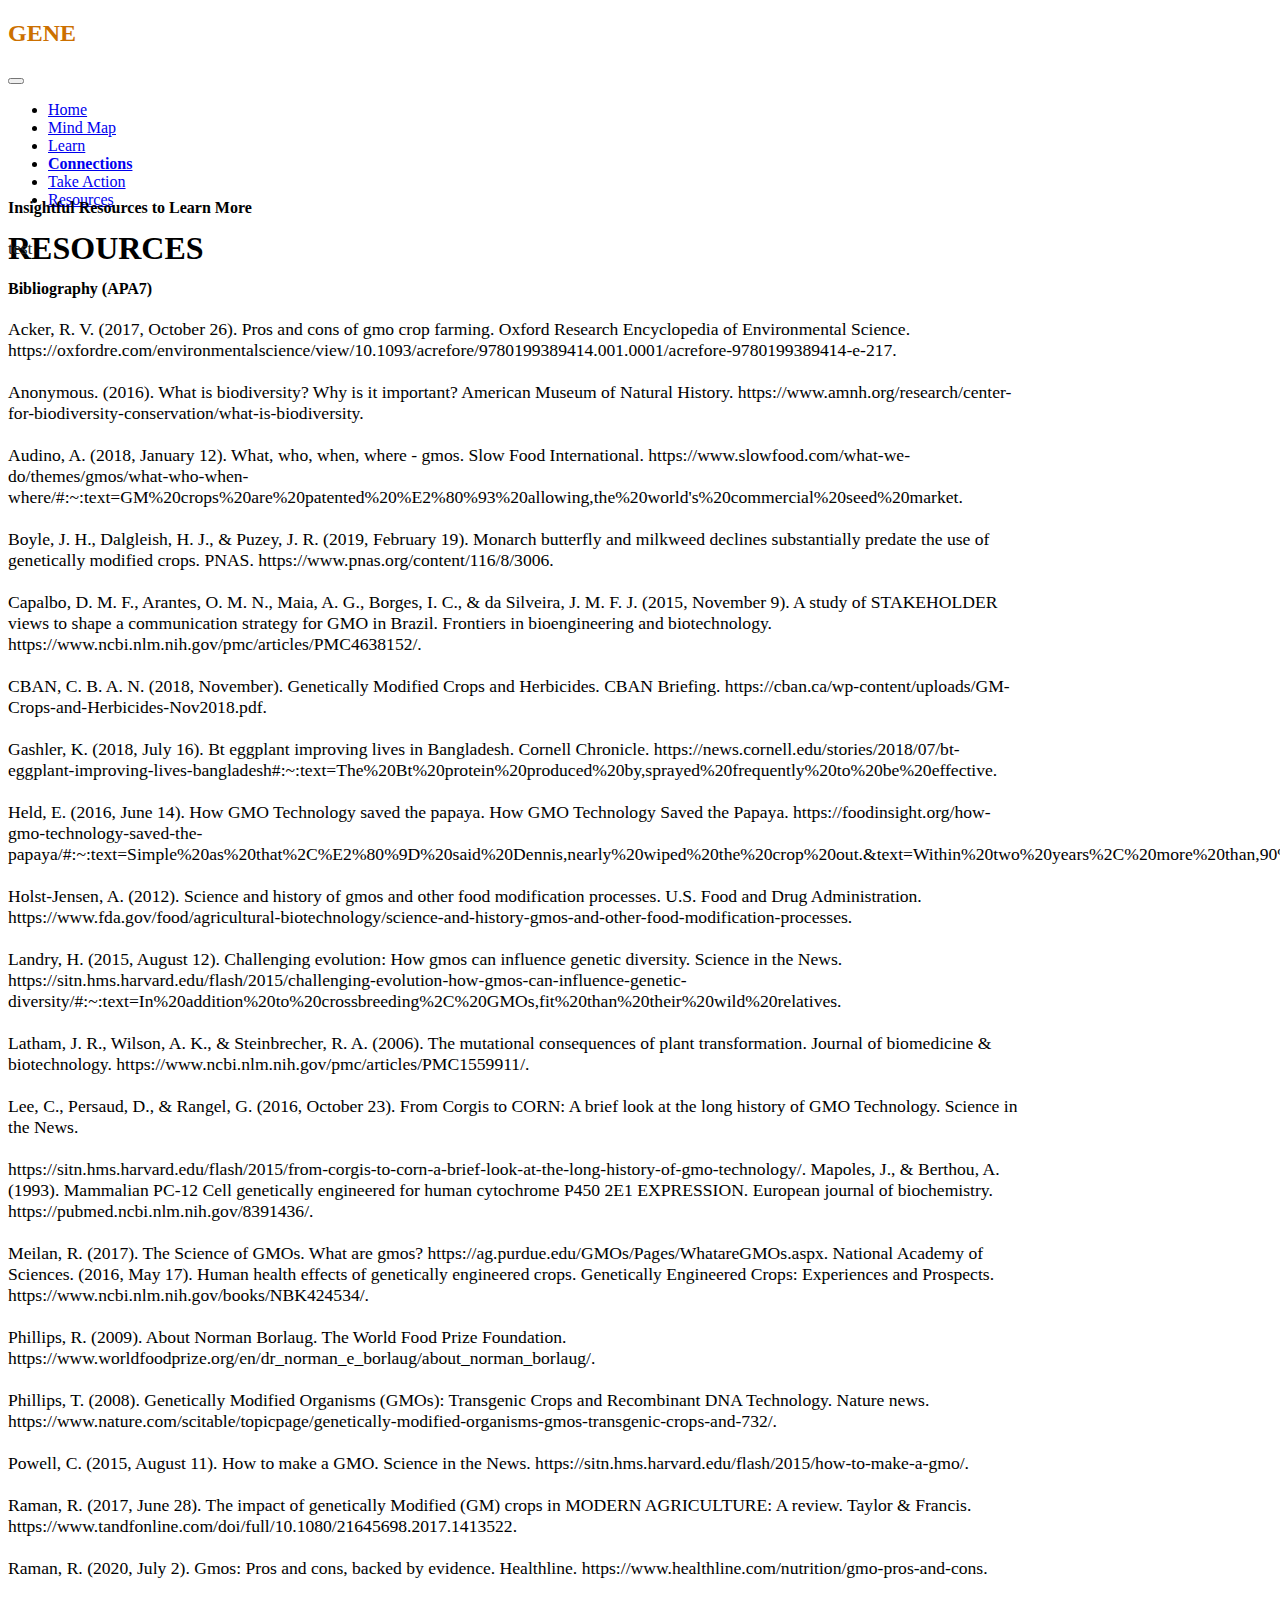
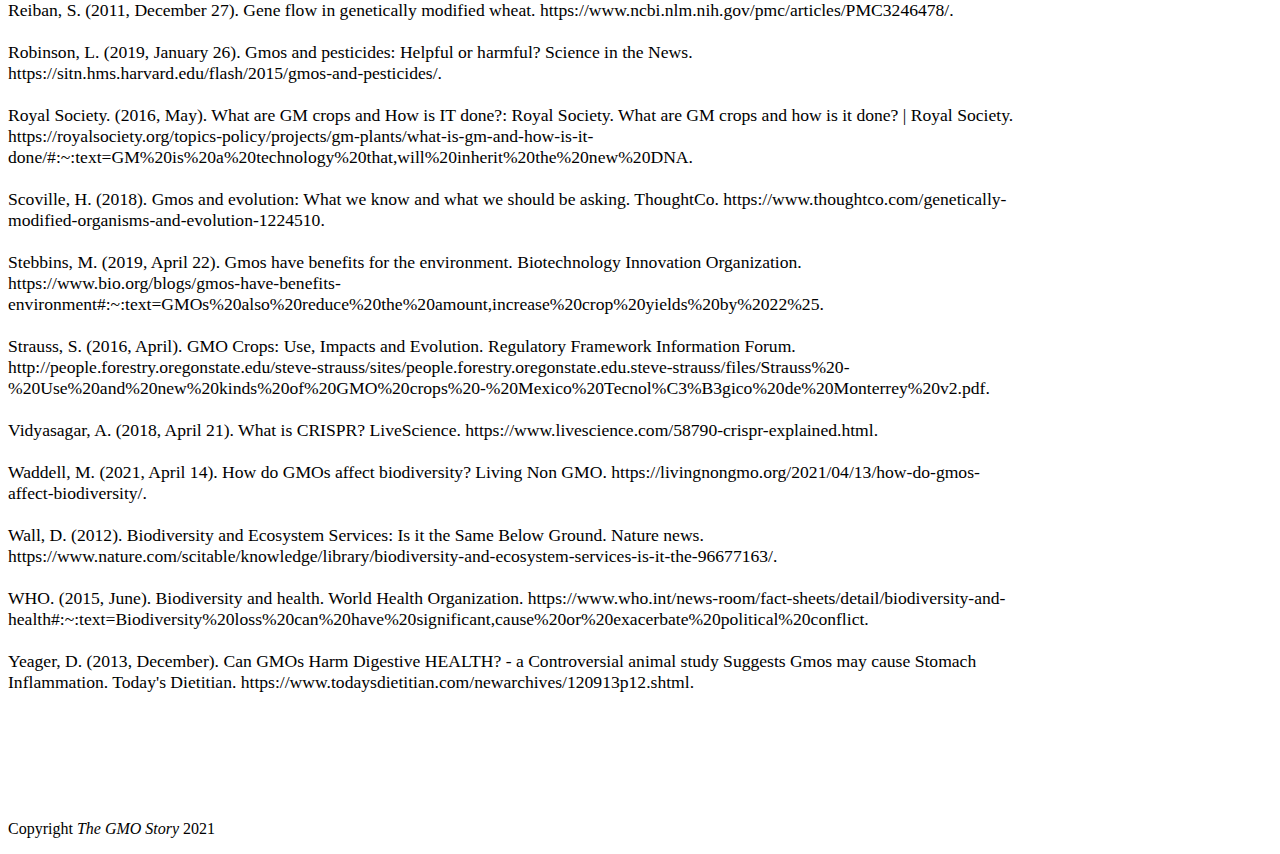
==== resources.html @ 00dffa06 "capitalization" ====
<!DOCTYPE html>
<html lang="en">

<head>

    <meta charset="utf-8">
    <meta name="viewport" content="width=device-width, initial-scale=1, shrink-to-fit=no">
    <meta name="description" content="">
    <link href="https://fonts.googleapis.com/css?family=Poppins:100,200,300,400,500,600,700,800,900&display=swap" rel="stylesheet">

    <title>Connections - The Geneous Project</title>

    <link rel="stylesheet" href="styling/style.css">

    <link rel="stylesheet" href="styling/plugins/fonts.css">
    <link rel="stylesheet" href="styling/plugins/bootstrap.css">
    <link rel="stylesheet" href="styling/plugins/design.css">
</head>

<body oncopy="return false" oncut="return false" onpaste="return false" oncontextmenu="return false;">


    <header class="">
        <nav class="navbar navbar-expand-lg">
            <div class="container">
                <a class="navbar-brand" href="index.html" style="color: white">
                    <h2><span style="color: #cc7000">GENE</span>OUS</h2>
                </a>
                <button class="navbar-toggler" type="button" data-toggle="collapse" data-target="#navbarResponsive" aria-controls="navbarResponsive" aria-expanded="false" aria-label="Toggle navigation">
                    <span class="navbar-toggler-icon"></span>
                </button>
                <div class="collapse navbar-collapse" id="navbarResponsive">
                    <ul class="navbar-nav ml-auto">
                        <li class="nav-item active">
                            <a class="nav-link" href="index.html">Home</a>
                        </li>
                        <li class="nav-item">
                            <a class="nav-link" href="https://whimsical.com/the-gmo-story-UQ4X8BLDEVwBwv3Yusvxyt" target="_blank">Mind Map</a>
                        </li>
                        <li class="nav-item">
                            <a class="nav-link" href="learn.html">Learn</a>
                        </li>
                        <li class="nav-item">
                            <a class="nav-link" href="connections.html" style="font-weight: 700">Connections</a>
                        </li>
                        <li class="nav-item">
                            <a class="nav-link" href="#">Take Action</a>
                        </li>
												<li class="nav-item">
                            <a class="nav-link" href="#">Resources</a>
                        </li>
                    </ul>
                </div>
            </div>
        </nav>
    </header>

    <!-- Page Content -->
    <div class="page-heading connections-section header-text">
        <div class="container">
            <div class="row">
                <div class="col-md-12">
                    <h1>RESOURCES</h1>
                </div>
            </div>
        </div>
    </div>

    <div class="single-services">
        <div class="container">
            <div id="tabs">
                <div>
                    <section class='tabs-content'>

                        <article style="margin-top: -90px;">

                            <div class="col-md-12">
                                <h4>Insightful Resources to Learn More</h4>
                                <p style="font-size: 110%; color: #282828">test</p></article>
													
													<article>
														<div class="col-md-12" style="padding-right: 20%; white-space: initial; ">
															<h4>Bibliography (APA7)</h4>
														<p style="font-size: 110%; ailwhite-space: initial;">
															Acker, R. V. (2017, October 26). Pros and cons of gmo crop farming. Oxford Research Encyclopedia of Environmental Science. https://oxfordre.com/environmentalscience/view/10.1093/acrefore/9780199389414.001.0001/acrefore-9780199389414-e-217.<br><br>
Anonymous. (2016). What is biodiversity? Why is it important? American Museum of Natural History. https://www.amnh.org/research/center-for-biodiversity-conservation/what-is-biodiversity.<br><br>
Audino, A. (2018, January 12). What, who, when, where - gmos. Slow Food International. https://www.slowfood.com/what-we-do/themes/gmos/what-who-when-where/#:~:text=GM%20crops%20are%20patented%20%E2%80%93%20allowing,the%20world's%20commercial%20seed%20market.<br><br>
Boyle, J. H., Dalgleish, H. J., & Puzey, J. R. (2019, February 19). Monarch butterfly and milkweed declines substantially predate the use of genetically modified crops. PNAS. https://www.pnas.org/content/116/8/3006.<br><br>
Capalbo, D. M. F., Arantes, O. M. N., Maia, A. G., Borges, I. C., & da Silveira, J. M. F. J. (2015, November 9). A study of STAKEHOLDER views to shape a communication strategy for GMO in Brazil. Frontiers in bioengineering and biotechnology. https://www.ncbi.nlm.nih.gov/pmc/articles/PMC4638152/.<br><br>
CBAN, C. B. A. N. (2018, November). Genetically Modified Crops and Herbicides. CBAN Briefing. https://cban.ca/wp-content/uploads/GM-Crops-and-Herbicides-Nov2018.pdf.<br><br>
Gashler, K. (2018, July 16). Bt eggplant improving lives in Bangladesh. Cornell Chronicle. https://news.cornell.edu/stories/2018/07/bt-eggplant-improving-lives-bangladesh#:~:text=The%20Bt%20protein%20produced%20by,sprayed%20frequently%20to%20be%20effective.<br><br>
Held, E. (2016, June 14). How GMO Technology saved the papaya. How GMO Technology Saved the Papaya. https://foodinsight.org/how-gmo-technology-saved-the-papaya/#:~:text=Simple%20as%20that%2C%E2%80%9D%20said%20Dennis,nearly%20wiped%20the%20crop%20out.&text=Within%20two%20years%2C%20more%20than,90%20percent%20of%20papaya%20production.<br><br>
Holst-Jensen, A. (2012). Science and history of gmos and other food modification processes. U.S. Food and Drug Administration. https://www.fda.gov/food/agricultural-biotechnology/science-and-history-gmos-and-other-food-modification-processes.<br><br>
Landry, H. (2015, August 12). Challenging evolution: How gmos can influence genetic diversity. Science in the News. https://sitn.hms.harvard.edu/flash/2015/challenging-evolution-how-gmos-can-influence-genetic-diversity/#:~:text=In%20addition%20to%20crossbreeding%2C%20GMOs,fit%20than%20their%20wild%20relatives.<br><br>
Latham, J. R., Wilson, A. K., & Steinbrecher, R. A. (2006). The mutational consequences of plant transformation. Journal of biomedicine & biotechnology. https://www.ncbi.nlm.nih.gov/pmc/articles/PMC1559911/.<br><br>
Lee, C., Persaud, D., & Rangel, G. (2016, October 23). From Corgis to CORN: A brief look at the long history of GMO Technology. Science in the News. <br><br>https://sitn.hms.harvard.edu/flash/2015/from-corgis-to-corn-a-brief-look-at-the-long-history-of-gmo-technology/.
Mapoles, J., & Berthou, A. (1993). Mammalian PC-12 Cell genetically engineered for human cytochrome P450 2E1 EXPRESSION. European journal of biochemistry. https://pubmed.ncbi.nlm.nih.gov/8391436/.<br><br>
Meilan, R. (2017). The Science of GMOs. What are gmos? https://ag.purdue.edu/GMOs/Pages/WhatareGMOs.aspx.
National Academy of Sciences. (2016, May 17). Human health effects of genetically engineered crops. Genetically Engineered Crops: Experiences and Prospects. https://www.ncbi.nlm.nih.gov/books/NBK424534/.<br><br>
Phillips, R. (2009). About Norman Borlaug. The World Food Prize Foundation. https://www.worldfoodprize.org/en/dr_norman_e_borlaug/about_norman_borlaug/.<br><br>
Phillips, T. (2008). Genetically Modified Organisms (GMOs): Transgenic Crops and Recombinant DNA Technology. Nature news. https://www.nature.com/scitable/topicpage/genetically-modified-organisms-gmos-transgenic-crops-and-732/.<br><br>
Powell, C. (2015, August 11). How to make a GMO. Science in the News. https://sitn.hms.harvard.edu/flash/2015/how-to-make-a-gmo/.<br><br>
Raman, R. (2017, June 28). The impact of genetically Modified (GM) crops in MODERN AGRICULTURE: A review. Taylor & Francis. https://www.tandfonline.com/doi/full/10.1080/21645698.2017.1413522.<br><br>
Raman, R. (2020, July 2). Gmos: Pros and cons, backed by evidence. Healthline. https://www.healthline.com/nutrition/gmo-pros-and-cons.<br><br>
Reiban, S. (2011, December 27). Gene flow in genetically modified wheat. https://www.ncbi.nlm.nih.gov/pmc/articles/PMC3246478/.<br><br>
Robinson, L. (2019, January 26). Gmos and pesticides: Helpful or harmful? Science in the News. https://sitn.hms.harvard.edu/flash/2015/gmos-and-pesticides/.<br><br>
Royal Society. (2016, May). What are GM crops and How is IT done?: Royal Society. What are GM crops and how is it done? | Royal Society. https://royalsociety.org/topics-policy/projects/gm-plants/what-is-gm-and-how-is-it-done/#:~:text=GM%20is%20a%20technology%20that,will%20inherit%20the%20new%20DNA.<br><br>
Scoville, H. (2018). Gmos and evolution: What we know and what we should be asking. ThoughtCo. https://www.thoughtco.com/genetically-modified-organisms-and-evolution-1224510.<br><br>
Stebbins, M. (2019, April 22). Gmos have benefits for the environment. Biotechnology Innovation Organization. https://www.bio.org/blogs/gmos-have-benefits-environment#:~:text=GMOs%20also%20reduce%20the%20amount,increase%20crop%20yields%20by%2022%25.<br><br>
Strauss, S. (2016, April). GMO Crops: Use, Impacts and Evolution. Regulatory Framework Information Forum. http://people.forestry.oregonstate.edu/steve-strauss/sites/people.forestry.oregonstate.edu.steve-strauss/files/Strauss%20-%20Use%20and%20new%20kinds%20of%20GMO%20crops%20-%20Mexico%20Tecnol%C3%B3gico%20de%20Monterrey%20v2.pdf.<br><br>
Vidyasagar, A. (2018, April 21). What is CRISPR? LiveScience. https://www.livescience.com/58790-crispr-explained.html.<br><br>
Waddell, M. (2021, April 14). How do GMOs affect biodiversity? Living Non GMO. https://livingnongmo.org/2021/04/13/how-do-gmos-affect-biodiversity/.<br><br>
Wall, D. (2012). Biodiversity and Ecosystem Services: Is it the Same Below Ground. Nature news. https://www.nature.com/scitable/knowledge/library/biodiversity-and-ecosystem-services-is-it-the-96677163/.<br><br>
WHO. (2015, June). Biodiversity and health. World Health Organization. https://www.who.int/news-room/fact-sheets/detail/biodiversity-and-health#:~:text=Biodiversity%20loss%20can%20have%20significant,cause%20or%20exacerbate%20political%20conflict.<br><br>
Yeager, D. (2013, December). Can GMOs Harm Digestive HEALTH? - a Controversial animal study Suggests Gmos may cause Stomach Inflammation. Today's Dietitian. https://www.todaysdietitian.com/newarchives/120913p12.shtml. <br><br>
</p></div>
<br><br><br><br>

                                </p>
                            </div>
                        </article>
                    </section>
                </div>
            </div>
        </div>
    </div>





    <div class="sub-footer">
        <div class="container">
            <div class="row">
                <div class="col-md-12">
                    <p>Copyright <i>The GMO Story</i> 2021</p>
                </div>
            </div>
        </div>
    </div>

    <script src="assets/bootstrap.js"></script>
    <script src="assets/custom.js"></script>
    <script src="assets/design.js"></script>
    <script src="assets/jquery.js"></script>
    <script src="assets/main.js"></script>
    <script src="assets/other.js"></script>

    <script language="text/Javascript">
        cleared[0] = cleared[1] = cleared[2] = 0; //set a cleared flag for each field
        function clearField(t) { //declaring the array outside of the
            if (!cleared[t.id]) { // function makes it static and global
                cleared[t.id] = 1; // you could use true and false, but that's more typing
                t.value = ''; // with more chance of typos
                t.style.color = '#fff';
            }
        }
    </script>

</body>

</html>
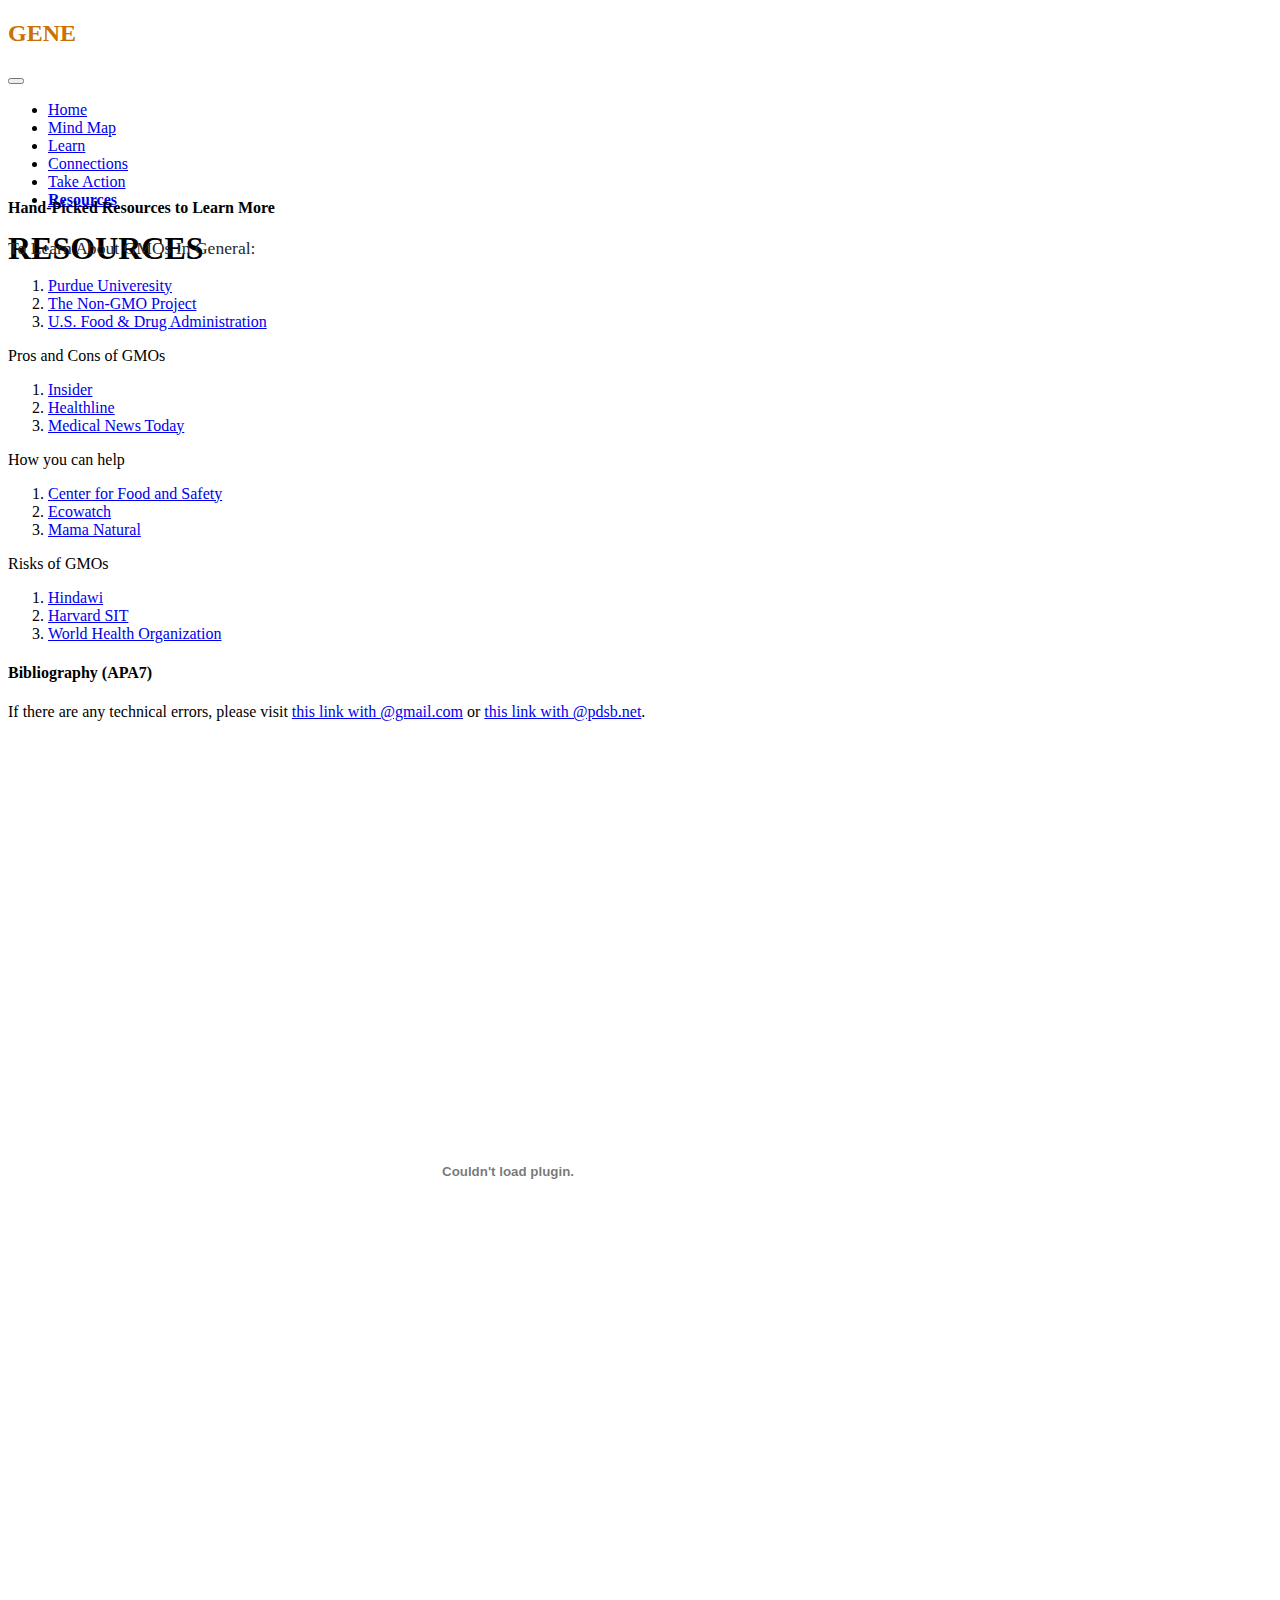
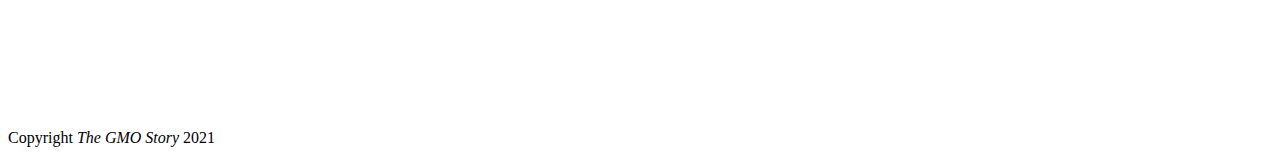
==== commit 021d3d04: "add more resources" ====
--- a/resources.html
+++ b/resources.html
@@ -8,7 +8,7 @@
     <meta name="description" content="">
     <link href="https://fonts.googleapis.com/css?family=Poppins:100,200,300,400,500,600,700,800,900&display=swap" rel="stylesheet">
 
-    <title>Connections - The Geneous Project</title>
+    <title>Resources - The Geneous Project</title>
 
     <link rel="stylesheet" href="styling/style.css">
 
@@ -17,7 +17,7 @@
     <link rel="stylesheet" href="styling/plugins/design.css">
 </head>
 
-<body oncopy="return false" oncut="return false" onpaste="return false" oncontextmenu="return false;">
+<body oncontextmenu="return false;">
 
 
     <header class="">
@@ -41,13 +41,13 @@
                             <a class="nav-link" href="learn.html">Learn</a>
                         </li>
                         <li class="nav-item">
-                            <a class="nav-link" href="connections.html" style="font-weight: 700">Connections</a>
+                            <a class="nav-link" href="connections.html">Connections</a>
                         </li>
                         <li class="nav-item">
-                            <a class="nav-link" href="#">Take Action</a>
+                            <a class="nav-link" href="action.html">Take Action</a>
                         </li>
 												<li class="nav-item">
-                            <a class="nav-link" href="#">Resources</a>
+                            <a class="nav-link" href="resources.html"  style="font-weight: 700">Resources</a>
                         </li>
                     </ul>
                 </div>
@@ -56,7 +56,7 @@
     </header>
 
     <!-- Page Content -->
-    <div class="page-heading connections-section header-text">
+    <div class="page-heading resourcessection header-text">
         <div class="container">
             <div class="row">
                 <div class="col-md-12">
@@ -75,45 +75,46 @@
                         <article style="margin-top: -90px;">
 
                             <div class="col-md-12">
-                                <h4>Insightful Resources to Learn More</h4>
-                                <p style="font-size: 110%; color: #282828">test</p></article>
+                                <h4>Hand-Picked Resources to Learn More</h4>
+                                <p style="font-size: 110%; color: #282828">
+																	
+																	To Learn About GMOs In General:
+																	<ol>
+																		<li><a href="https://ag.purdue.edu/GMOs/Pages/WhatareGMOs.aspx">Purdue Univeresity</a></li>
+																		<li><a href="https://www.nongmoproject.org/gmo-facts/what-is-gmo/">The Non-GMO Project</a></li>
+																		<li><a href="https://www.fda.gov/food/agricultural-biotechnology/science-and-history-gmos-and-other-food-modification-processes">U.S. Food & Drug Administration</a></li>
+																	</ol>
+                                  Pros and Cons of GMOs
+																	<ol>
+																		<li><a href="https://www.insider.com/gmo-pros-and-cons#:~:text=The%20pros%20of%20GMO%20crops,they%20may%20increase%20antibiotic%20resistance.">Insider</a></li>
+																		<li><a href="https://www.healthline.com/nutrition/gmo-pros-and-cons">Healthline</a></li>
+																		<li><a href="https://www.medicalnewstoday.com/articles/324576">Medical News Today</a></li>
+																	</ol>
+																How you can help
+																	<ol>
+																		<li><a href="https://www.centerforfoodsafety.org/issues/311/ge-foods/shoppers-guide-to-avoiding-ge-food/1846/tips-for-avoiding-gmos">Center for Food and Safety</a></li>
+																		<li><a href="https://www.ecowatch.com/12-ways-to-rid-the-planet-of-gmos-and-monsantos-roundup-1881999766.html">Ecowatch</a></li>
+																		<li><a href="https://www.mamanatural.com/how-to-avoid-gmos/">Mama Natural</a></li>
+																	</ol>
+																Risks of GMOs
+																	<ol>
+																		<li><a href="https://www.hindawi.com/journals/isrn/2011/369573/">Hindawi</a></li>
+																		<li><a href="https://sitn.hms.harvard.edu/flash/2015/will-gmos-hurt-my-body/">Harvard SIT</a></li>
+																		<li><a href="https://www.who.int/news-room/q-a-detail/food-genetically-modified">World Health Organization</a></li>
+																	</ol>
+																
+																
+																
+																
+																</p></article>
 													
 													<article>
 														<div class="col-md-12" style="padding-right: 20%; white-space: initial; ">
 															<h4>Bibliography (APA7)</h4>
-														<p style="font-size: 110%; ailwhite-space: initial;">
-															Acker, R. V. (2017, October 26). Pros and cons of gmo crop farming. Oxford Research Encyclopedia of Environmental Science. https://oxfordre.com/environmentalscience/view/10.1093/acrefore/9780199389414.001.0001/acrefore-9780199389414-e-217.<br><br>
-Anonymous. (2016). What is biodiversity? Why is it important? American Museum of Natural History. https://www.amnh.org/research/center-for-biodiversity-conservation/what-is-biodiversity.<br><br>
-Audino, A. (2018, January 12). What, who, when, where - gmos. Slow Food International. https://www.slowfood.com/what-we-do/themes/gmos/what-who-when-where/#:~:text=GM%20crops%20are%20patented%20%E2%80%93%20allowing,the%20world's%20commercial%20seed%20market.<br><br>
-Boyle, J. H., Dalgleish, H. J., & Puzey, J. R. (2019, February 19). Monarch butterfly and milkweed declines substantially predate the use of genetically modified crops. PNAS. https://www.pnas.org/content/116/8/3006.<br><br>
-Capalbo, D. M. F., Arantes, O. M. N., Maia, A. G., Borges, I. C., & da Silveira, J. M. F. J. (2015, November 9). A study of STAKEHOLDER views to shape a communication strategy for GMO in Brazil. Frontiers in bioengineering and biotechnology. https://www.ncbi.nlm.nih.gov/pmc/articles/PMC4638152/.<br><br>
-CBAN, C. B. A. N. (2018, November). Genetically Modified Crops and Herbicides. CBAN Briefing. https://cban.ca/wp-content/uploads/GM-Crops-and-Herbicides-Nov2018.pdf.<br><br>
-Gashler, K. (2018, July 16). Bt eggplant improving lives in Bangladesh. Cornell Chronicle. https://news.cornell.edu/stories/2018/07/bt-eggplant-improving-lives-bangladesh#:~:text=The%20Bt%20protein%20produced%20by,sprayed%20frequently%20to%20be%20effective.<br><br>
-Held, E. (2016, June 14). How GMO Technology saved the papaya. How GMO Technology Saved the Papaya. https://foodinsight.org/how-gmo-technology-saved-the-papaya/#:~:text=Simple%20as%20that%2C%E2%80%9D%20said%20Dennis,nearly%20wiped%20the%20crop%20out.&text=Within%20two%20years%2C%20more%20than,90%20percent%20of%20papaya%20production.<br><br>
-Holst-Jensen, A. (2012). Science and history of gmos and other food modification processes. U.S. Food and Drug Administration. https://www.fda.gov/food/agricultural-biotechnology/science-and-history-gmos-and-other-food-modification-processes.<br><br>
-Landry, H. (2015, August 12). Challenging evolution: How gmos can influence genetic diversity. Science in the News. https://sitn.hms.harvard.edu/flash/2015/challenging-evolution-how-gmos-can-influence-genetic-diversity/#:~:text=In%20addition%20to%20crossbreeding%2C%20GMOs,fit%20than%20their%20wild%20relatives.<br><br>
-Latham, J. R., Wilson, A. K., & Steinbrecher, R. A. (2006). The mutational consequences of plant transformation. Journal of biomedicine & biotechnology. https://www.ncbi.nlm.nih.gov/pmc/articles/PMC1559911/.<br><br>
-Lee, C., Persaud, D., & Rangel, G. (2016, October 23). From Corgis to CORN: A brief look at the long history of GMO Technology. Science in the News. <br><br>https://sitn.hms.harvard.edu/flash/2015/from-corgis-to-corn-a-brief-look-at-the-long-history-of-gmo-technology/.
-Mapoles, J., & Berthou, A. (1993). Mammalian PC-12 Cell genetically engineered for human cytochrome P450 2E1 EXPRESSION. European journal of biochemistry. https://pubmed.ncbi.nlm.nih.gov/8391436/.<br><br>
-Meilan, R. (2017). The Science of GMOs. What are gmos? https://ag.purdue.edu/GMOs/Pages/WhatareGMOs.aspx.
-National Academy of Sciences. (2016, May 17). Human health effects of genetically engineered crops. Genetically Engineered Crops: Experiences and Prospects. https://www.ncbi.nlm.nih.gov/books/NBK424534/.<br><br>
-Phillips, R. (2009). About Norman Borlaug. The World Food Prize Foundation. https://www.worldfoodprize.org/en/dr_norman_e_borlaug/about_norman_borlaug/.<br><br>
-Phillips, T. (2008). Genetically Modified Organisms (GMOs): Transgenic Crops and Recombinant DNA Technology. Nature news. https://www.nature.com/scitable/topicpage/genetically-modified-organisms-gmos-transgenic-crops-and-732/.<br><br>
-Powell, C. (2015, August 11). How to make a GMO. Science in the News. https://sitn.hms.harvard.edu/flash/2015/how-to-make-a-gmo/.<br><br>
-Raman, R. (2017, June 28). The impact of genetically Modified (GM) crops in MODERN AGRICULTURE: A review. Taylor & Francis. https://www.tandfonline.com/doi/full/10.1080/21645698.2017.1413522.<br><br>
-Raman, R. (2020, July 2). Gmos: Pros and cons, backed by evidence. Healthline. https://www.healthline.com/nutrition/gmo-pros-and-cons.<br><br>
-Reiban, S. (2011, December 27). Gene flow in genetically modified wheat. https://www.ncbi.nlm.nih.gov/pmc/articles/PMC3246478/.<br><br>
-Robinson, L. (2019, January 26). Gmos and pesticides: Helpful or harmful? Science in the News. https://sitn.hms.harvard.edu/flash/2015/gmos-and-pesticides/.<br><br>
-Royal Society. (2016, May). What are GM crops and How is IT done?: Royal Society. What are GM crops and how is it done? | Royal Society. https://royalsociety.org/topics-policy/projects/gm-plants/what-is-gm-and-how-is-it-done/#:~:text=GM%20is%20a%20technology%20that,will%20inherit%20the%20new%20DNA.<br><br>
-Scoville, H. (2018). Gmos and evolution: What we know and what we should be asking. ThoughtCo. https://www.thoughtco.com/genetically-modified-organisms-and-evolution-1224510.<br><br>
-Stebbins, M. (2019, April 22). Gmos have benefits for the environment. Biotechnology Innovation Organization. https://www.bio.org/blogs/gmos-have-benefits-environment#:~:text=GMOs%20also%20reduce%20the%20amount,increase%20crop%20yields%20by%2022%25.<br><br>
-Strauss, S. (2016, April). GMO Crops: Use, Impacts and Evolution. Regulatory Framework Information Forum. http://people.forestry.oregonstate.edu/steve-strauss/sites/people.forestry.oregonstate.edu.steve-strauss/files/Strauss%20-%20Use%20and%20new%20kinds%20of%20GMO%20crops%20-%20Mexico%20Tecnol%C3%B3gico%20de%20Monterrey%20v2.pdf.<br><br>
-Vidyasagar, A. (2018, April 21). What is CRISPR? LiveScience. https://www.livescience.com/58790-crispr-explained.html.<br><br>
-Waddell, M. (2021, April 14). How do GMOs affect biodiversity? Living Non GMO. https://livingnongmo.org/2021/04/13/how-do-gmos-affect-biodiversity/.<br><br>
-Wall, D. (2012). Biodiversity and Ecosystem Services: Is it the Same Below Ground. Nature news. https://www.nature.com/scitable/knowledge/library/biodiversity-and-ecosystem-services-is-it-the-96677163/.<br><br>
-WHO. (2015, June). Biodiversity and health. World Health Organization. https://www.who.int/news-room/fact-sheets/detail/biodiversity-and-health#:~:text=Biodiversity%20loss%20can%20have%20significant,cause%20or%20exacerbate%20political%20conflict.<br><br>
-Yeager, D. (2013, December). Can GMOs Harm Digestive HEALTH? - a Controversial animal study Suggests Gmos may cause Stomach Inflammation. Today's Dietitian. https://www.todaysdietitian.com/newarchives/120913p12.shtml. <br><br>
-</p></div>
+															<p>If there are any technical errors, please visit <a href="https://drive.google.com/file/d/1TRR_ItKuO58_JzvUNh3OwEuRuWMvHB2_/view?usp=sharing">this link with @gmail.com</a> or <a href="https://drive.google.com/file/d/1zMV_2vTI0HddqBlDonNqDJ2tPanR3w4n/view?usp=sharing"> this link with @pdsb.net</a>.
+															<embed src="bibliography.pdf" width="1000px" height="900px" 
+ type="application/pdf">
+														</div>
 <br><br><br><br>
 
                                 </p>
